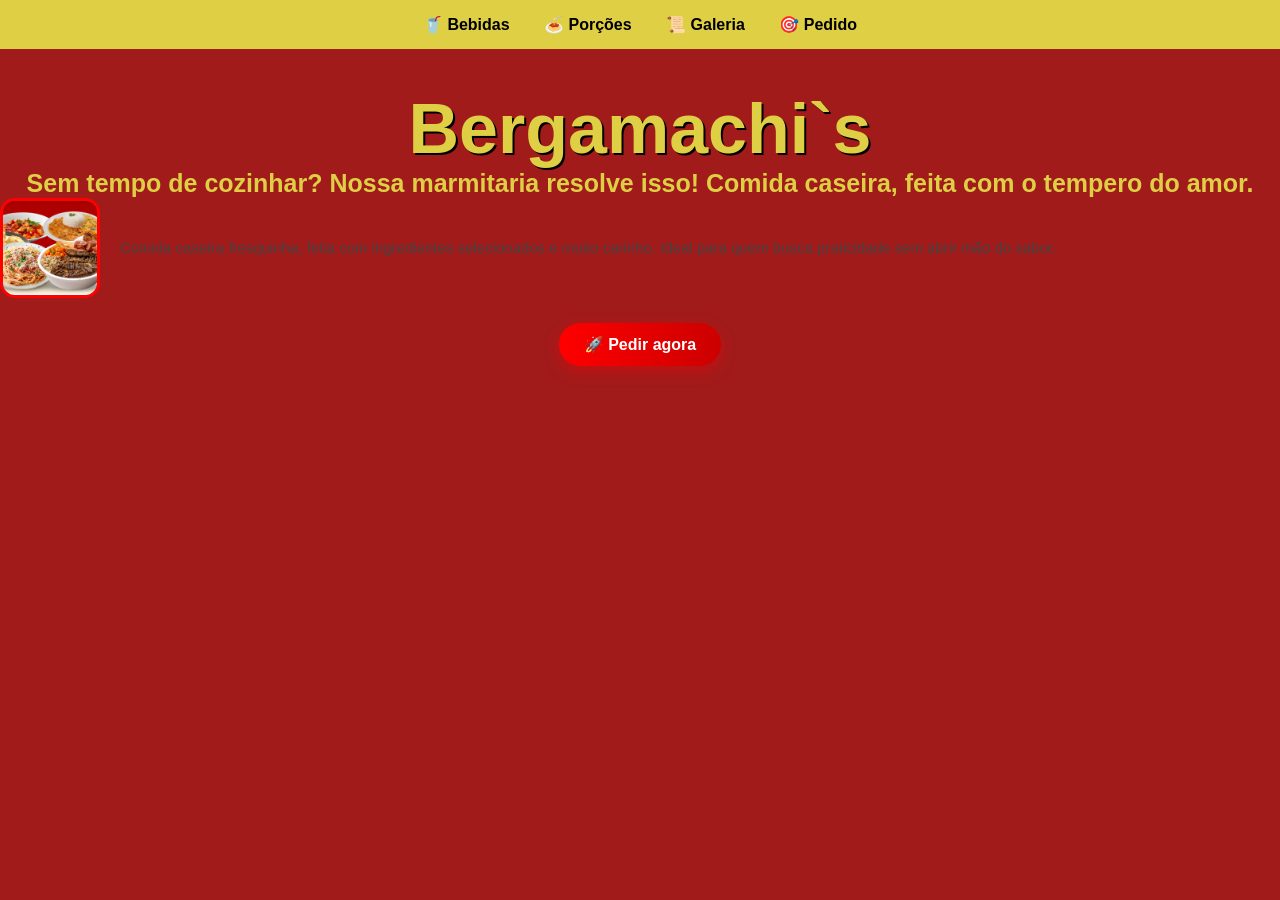
==== index.html @ 3c6e8289 "Rename menu.html to index.html" ====
<html>
<!DOCTYPE html>
<html lang="pt-br">

<head>
    <meta charset="UTF-8">
    <meta name="viewport" content="width=device-width, initial-scale=1.0">
    <link rel="icon" href="img/ia2.ico" type="image/x-icon">

    <!-- SEO básico -->
    <title>Marmitaria Bergamachi's | Marmitas Caseiras e Comida Delivery</title>

    <meta name="description"
        content="Marmitaria Bergamachi's: comida caseira deliciosa, marmitas fresquinhas e delivery rápido. Peça já sua marmita!">

    <meta name="keywords" content="marmitaria, marmitas, comida caseira, delivery, comida pronta, Bergamachi">

    <meta name="author" content="Bergamachi's">

    <!-- Open Graph (para redes sociais) -->
    <meta property="og:title" content="Marmitaria Bergamachi's">
    <meta property="og:description"
        content="Sem tempo de cozinhar? A gente resolve! Marmitas caseiras com sabor de casa.">
    <meta property="og:image" content="img/marmitas.png">
    <meta property="og:type" content="website">

    <!-- Favicon (opcional) -->
    <link rel="icon" href="favicon.ico" type="">

    <link rel="stylesheet" href="css/cssfoda.css">
</head>

<body>
    <div class="menu">

        <a href="bebidas.html">🥤 Bebidas</a>
        <a href="porcao.html">🍝 Porções</a>
        <a href="galeria.html">📜 Galeria</a>
        <a href="form.html">🎯​ Pedido</a>
    </div>

    <h1 id='bc'> Bergamachi`s</h1>
    <p>
    <h3 id='cb'> Sem tempo de cozinhar? Nossa marmitaria resolve isso! Comida caseira, feita com o tempero do amor.</h3>
    </p>

    <div class="conteudo-card">
        <img src="img/marmitas.png" alt="Marmita" class="img-card">

        <div class="texto-card">
            <p>
                Comida caseira fresquinha, feita com ingredientes selecionados e muito carinho.
                Ideal para quem busca praticidade sem abrir mão do sabor.
            </p>
        </div>
    </div>
    
  <a href="form.html" class="btn-pedir">🚀 Pedir agora</a>




</body>

</html>
---- css/cssfoda.css ----
/* ===================== */
/* RESET / BASE */
/* ===================== */
body {
    background-color: #A11B1B;
    font-family: Arial, sans-serif;
}

/* ===================== */
/* TÍTULOS */
/* ===================== */
#bc {
    color: #DECF45;
    text-align: center;
    font-size: 70px;
}

#cb {
    color: #DECF45;
    text-align: center;
    font-size: 25px;
}

h1 {
    text-align: center;
    margin-top: 40px;
    text-shadow: 2px 2px #000;
}

/* ===================== */
/* IMAGENS INICIAIS */
/* ===================== */
#ini {
    display: block;
    margin-left: auto;
    margin-right: auto;
    width: 1100px;
}

#jk {
    display: block;
    margin-left: auto;
    margin-right: auto;
    width: 500px;
}
/* TÍTULO */
.sobre-card h2 {
    text-align: center;
    font-size: 26px;
    color: #b30000;

    margin-bottom: 25px;
}

/* CONTEÚDO (imagem + texto) */
.conteudo-card {
    display: flex;
    align-items: center;
    gap: 20px;

    margin-bottom: 25px;
}

/* IMAGEM */
.img-card {
    width: 100px;
    height: 100px;

    object-fit: cover;

    border-radius: 15px;

    border: 3px solid #ff0000;
}

/* TEXTO */
.texto-card p {
    font-size: 15px;
    color: #444;

    line-height: 1.6;
}

/* BOTÃO CENTRALIZADO */
.btn-pedir {
    display: block;
    width: fit-content;

    margin: 0 auto;

    padding: 12px 25px;

    background: linear-gradient(90deg, #ff0000, #cc0000);
    color: white;

    font-size: 16px;
    font-weight: bold;
    text-decoration: none;

    border-radius: 30px;

    box-shadow: 0 5px 15px rgba(255,0,0,0.4);

    transition: 0.3s;
}

.btn-pedir:hover {
    transform: scale(1.05);
    box-shadow: 0 8px 20px rgba(255,0,0,0.6);
}
/* ===================== */
/* MENU */
/* ===================== */
.menu {
    margin: 0;
    background-color: #DECF45;
    padding: 15px;
    text-align: center;
}

.menu a {
    color: black;
    text-decoration: none;
    margin: 0 15px;
    font-weight: bold;
}

.menu a:hover {
    color: #A11B1B;
}

/* ===================== */
/* LAYOUT BEBIDAS */
/* ===================== */
.contin {
    display: flex;
    align-items: center; /* centraliza verticalmente */
    justify-content: center;
    width: 100%;
    height: 100vh;
    gap: 30px; /* espaço entre imagem e texto */
    padding: 20px;
}

/* IMAGEM */
.imagem {
    width: 35%; /* menor largura */
    height: 100%; /* ocupa toda altura */
}

.imagem img {
    width: 100%;
    height: 100%;
    object-fit: cover;
    border-radius: 10px; /* leve arredondado */
}

/* TEXTO (CARD) */
.texto {
    width: 40%; /* não ocupa tudo */
    background: #fff;
    padding: 25px;
    border-radius: 20px; /* arredondado */
    border: 4px solid gold;
    box-shadow: 0 10px 30px rgba(0, 0, 0, 0.2);
}

/* HOVER */
.texto:hover {
    transform: scale(1.02);
    transition: 0.3s;
}

/* SUBTÍTULO */
.subtitulo {
    background: gold;
    padding: 8px 15px;
    border-radius: 10px;
    display: inline-block;
    margin: 15px 0;
    font-weight: bold;
}

/* SEÇÕES */
section {
    margin-bottom: 20px;
}

section h2 {
    margin-bottom: 5px;
    font-size: 20px;
}

section p {
    margin: 5px 0 5px 10px;
}

/* ===================== */
/* GALERIA */
/* ===================== */
.galeria {
    display: grid;
    grid-template-columns: repeat(3, 1fr);
    gap: 30px;
}

.foto {
    width: 260px;
    border: 10px solid gold;
    border-radius: 20px;
    overflow: hidden;
    background: gold;
    box-shadow: 0 6px 15px rgba(0, 0, 0, 0.4);
    transition: transform 0.3s;
}

.foto:hover {
    transform: scale(1.05);
}

.foto img {
    width: 100%;
    height: 220px;
    object-fit: cover;
    display: block;
    border-radius: 0 0 15px 15px;
}

.nome {
    background: gold;
    color: #111;
    text-align: center;
    padding: 10px;
    font-size: 16px;
    font-weight: bold;
    letter-spacing: 1px;
}

/* ===================== */
/* CARDS (PORÇÕES) */
/* ===================== */
.container {
    display: flex;
    flex-direction: column;
    align-items: center;
    gap: 30px;
}

.card {
    display: flex;
    align-items: center;
    gap: 20px;
    width: 600px;
    padding: 15px;
    background: #fff;
    border: 4px solid gold;
    border-radius: 20px;
    box-shadow: 0 5px 15px rgba(0, 0, 0, 0.2);
    transition: transform 0.3s, box-shadow 0.3s;
}

.card:hover {
    transform: scale(1.03);
    box-shadow: 0 10px 25px rgba(0, 0, 0, 0.4);
}

.card img {
    width: 250px;
    height: 200px;
    object-fit: cover;
    border-radius: 15px;
    border: 3px solid gold;
}

.titulo {
    font-size: 20px;
    color: #111;
    background: gold;
    padding: 5px 10px;
    border-radius: 10px;
    display: inline-block;
    margin-bottom: 10px;
}

.info {
    font-size: 16px;
    font-weight: bold;
    color: #333;
}

/* ===================== */
/* FORMULARIO */
/* ===================== */
* {
    margin: 0;
    padding: 0;
    box-sizing: border-box;
}

body {
    font-family: Arial, sans-serif;
    background: #A11B1B; /* vermelho do site */
}

/* Container do formulário */
.form-pedido {
    width: 420px;
    margin: 40px auto;
    background: #ffffff;
    padding: 25px;
    border-radius: 15px;
    border: 5px solid #DECF45; /* dourado */
    box-shadow: 0 10px 25px rgba(0,0,0,0.4);
}

/* Título */
h2 {
    text-align: center;
    color: #A11B1B;
    background: #DECF45;
    padding: 10px;
    border-radius: 10px;
    margin-bottom: 15px;
}

/* Labels */
label {
    margin-top: 12px;
    display: block;
    font-weight: bold;
    color: #111;
}

/* Inputs */
select, input {
    width: 100%;
    padding: 10px;
    margin-top: 5px;
    border-radius: 8px;
    border: 2px solid #DECF45;
    transition: 0.2s;
}

/* Efeito ao clicar */
select:focus, input:focus {
    border-color: #A11B1B;
    outline: none;
    box-shadow: 0 0 6px rgba(161,27,27,0.5);
}

/* Botão */
button {
    width: 100%;
    margin-top: 18px;
    padding: 12px;
    background: #DECF45;
    color: #111;
    border: none;
    border-radius: 10px;
    font-size: 15px;
    font-weight: bold;
    cursor: pointer;
    transition: 0.3s;
}

/* Hover */
button:hover {
    background: #A11B1B;
    color: #fff;
    transform: scale(1.05);
}

/* Resultado */
.total {
    margin-top: 20px;
    font-weight: bold;
    text-align: center;
    font-size: 18px;
    color: #A11B1B;
}

/* Transição suave */
#marmita, #porcao, #opcaoBebida {
    transition: 0.3s;
}
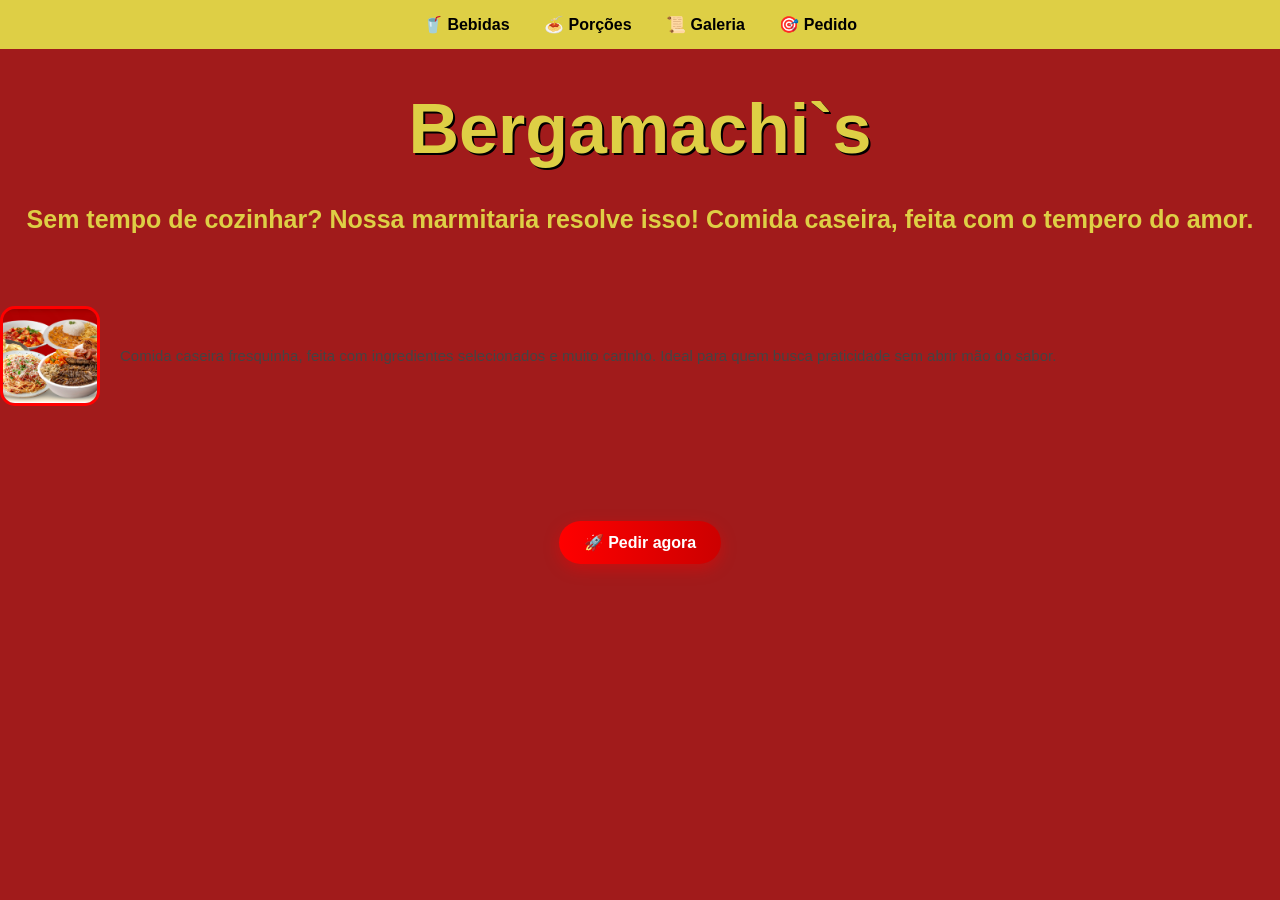
==== commit 70c64f2e: "Update index.html" ====
--- a/index.html
+++ b/index.html
@@ -41,9 +41,11 @@
 
     <h1 id='bc'> Bergamachi`s</h1>
     <p>
+        <br></br>
     <h3 id='cb'> Sem tempo de cozinhar? Nossa marmitaria resolve isso! Comida caseira, feita com o tempero do amor.</h3>
     </p>
-
+<br></br>
+<br></br>
     <div class="conteudo-card">
         <img src="img/marmitas.png" alt="Marmita" class="img-card">
 
@@ -54,8 +56,9 @@
             </p>
         </div>
     </div>
-    
-  <a href="form.html" class="btn-pedir">🚀 Pedir agora</a>
+  <br></br>
+  <br></br>
+   <br> <a href="form.html" class="btn-pedir">🚀 Pedir agora</a></br>
 
 
 
